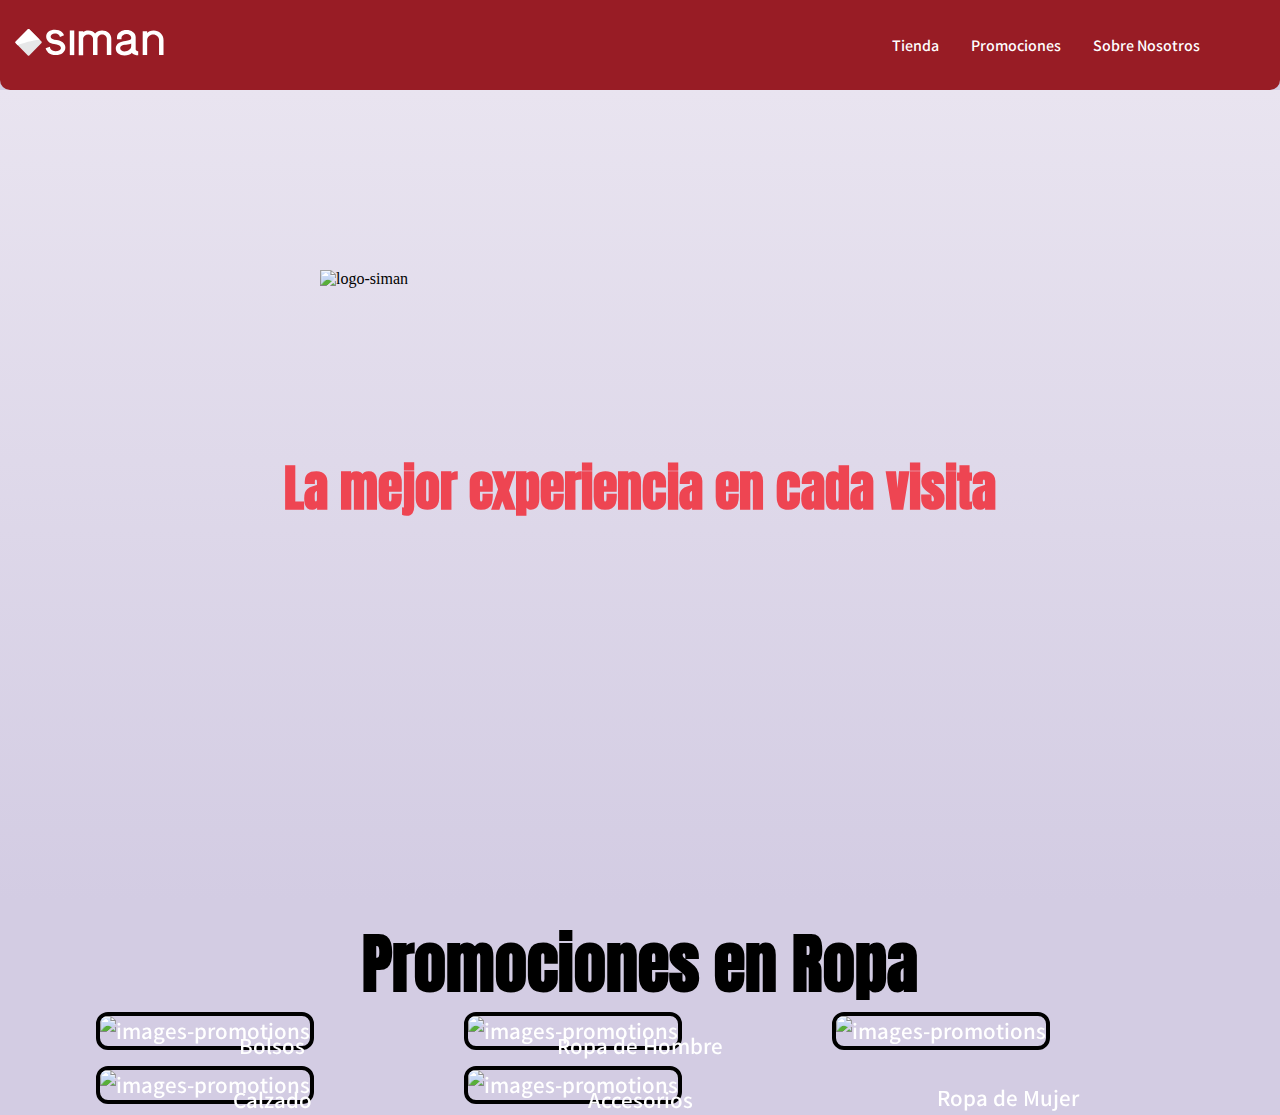
==== index.html @ 5e07548f "Add the Siman logo and the promotions content to index" ====
<!DOCTYPE html>
<html lang="es">

<head>
    <meta charset="UTF-8">
    <meta name="viewport" content="width=device-width, initial-scale=1.0">
    <link rel="stylesheet" href="./css/main.css">
    <title>Inicio</title>
</head>

<body>
    <nav class="navbar">
        <div class="logo">
            <img class="siman-image" src="./img/logo-siman.svg" alt="logo-siman">
        </div>
        <div class="options-navbar">
            <p class="text">Tienda</p>
            <p class="text">Promociones</p>
            <p class="text">Sobre Nosotros</p>
        </div>
    </nav>
    <section class="start">
        <div class="background">
            <img class="siman-background"
                src="https://res.cloudinary.com/drfyvt5er/image/upload/f_auto,q_auto/v1/Kodigo/mydie8pbvgfr1aualcbq"
                alt="logo-siman">
        </div>
        <h2 class="slogan">
            La mejor experiencia en cada visita
        </h2>
    </section>
    <section class="promotions">
        <div class="container-clothes">
            <h1 class="title-clothes">
                Promociones en Ropa
            </h1>
            <div class="images-clothes">
                <div class="image-c-1 image-c"><p class="text-1">Ropa de Mujer</p><img
                        src="https://siman.vtexassets.com/assets/vtex.file-manager-graphql/images/be763540-fad8-48d3-87ab-c1d115ea6b43___643e7c53764ab58acd617bb52eba3c8a.jpg"
                        alt="images-promotions"></div>
                <div class="image-c-2 image-c"><p class="text">Bolsos</p><img
                        src="https://siman.vtexassets.com/assets/vtex.file-manager-graphql/images/01b6d8ca-0443-44bf-89de-8e23a85a054b___9b82efca99c5e2f711ce6525e4e7547b.jpg"
                        alt="images-promotions"></div>
                <div class="image-c-3 image-c"><p class="text">Ropa de Hombre</p><img
                        src="https://siman.vtexassets.com/assets/vtex.file-manager-graphql/images/46e8a45e-02c9-43a1-aab6-3ad5ee0329e9___707a06eac084a3bacae2709f73da3c8a.jpg"
                        alt="images-promotions"></div>
                <div class="image-c-4 image-c"><p class="text">Calzado</p><img
                        src="https://siman.vtexassets.com/assets/vtex.file-manager-graphql/images/cc4a6d27-d5c2-45d6-9a66-ba7c4aa7b20a___a694f397eb4142b116bc8da4b2979dba.jpg"
                        alt="images-promotions">
                </div>
                <div class="image-c-5 image-c"><p class="text">Accesorios</p><img
                        src="https://siman.vtexassets.com/assets/vtex.file-manager-graphql/images/7b91cd35-b9e2-4f19-999f-257303c9adc2___fbf4ee445969e8b352ac47a2162e5c5c.jpg"
                        alt="images-promotions">
                </div>
            </div>
        </div>
    </section>
</body>
</html>
---- css/main.css ----
@import url('https://fonts.googleapis.com/css2?family=Anton&family=Assistant:wght@200..800&display=swap');

/* Reseteo del Navegador */
* {
    padding: 0;
    margin: 0;
    box-sizing: border-box;
}

body {
    background-color: var(--background-color);
}

:root {
    --primary-font: "Assistant", sans-serif;
    --secondary-font: "Anton", sans-serif;
    --primary-color: #981c25;
    --secondary-color: #ee4552;
    --third-color: #fecace;
    --background-color: #d3cce3;
    --black: black;
    --white: #ffff;
}

.navbar {
    display: grid;
    grid-template-columns: repeat(2, 1fr);
    grid-template-rows: 10vh;
    align-items: center;
    background-color: var(--primary-color);
    height: 10vh;
    font-family: var(--primary-font);
    border-radius: 0px 0px 10px 10px;
    position: sticky;
    top: 0;
}

.siman-image {
    width: 40%;
    height: 100%;
    object-fit: cover;
    padding-left: 12px;
}

.options-navbar {
    display: flex;
    padding-right: 5rem;
    justify-content: flex-end;
    gap: 2rem;
    font-weight: 600;
    color: var(--white);
}

.start {
    background: #D3CCE3;
    /* fallback for old browsers */
    background: -webkit-linear-gradient(to bottom, #E9E4F0, #D3CCE3);
    /* Chrome 10-25, Safari 5.1-6 */
    background: linear-gradient(to bottom, #E9E4F0, #D3CCE3);
    /* W3C, IE 10+/ Edge, Firefox 16+, Chrome 26+, Opera 12+, Safari 7+ */
}

.background {
    display: flex;
    align-items: flex-end;
    justify-content: center;
    width: 100%;
    height: 40vh;
}

.siman-background {
    width: 50%;
    height: 50%;
    object-fit: contain;
    opacity: 100%;
}

.slogan {
    text-align: center;
    font-family: var(--secondary-font);
    font-size: 50px;
    color: var(--secondary-color);
    height: 50vh;
}

.container-clothes {
    font-family: var(--secondary-font);
    padding: 1rem 6rem 0rem 6rem;
    background-color: var(--background-color);
}

.title-clothes {
    text-align: center;
    font-size: 4rem;
}

.images-clothes {
    display: grid;
    grid-template-areas:
        "image-2 image-3 image-1"
        "image-4 image-5 image-1"
    ;
    gap: 1rem;
}

.image-c{
    position: relative;
    font-family: var(--primary-font);
    font-size: 23px;
    font-weight: 600;
    color: var(--white);
}

.image-c img {
    width: 100%;
    height: 100%;
    object-fit: cover;
    border-radius: 12px;
    border: 4px solid var(--black);
}

.image-c .text-1{
    position: absolute;
    top: 94%;
    left: 50%;
    transform: translate(-50%,-50%);
}

.image-c .text{
    position: absolute;
    top: 90%;
    left: 50%;
    transform: translate(-50%,-50%);
}

.image-c-1 {
    grid-area: image-1;
}

.image-c-2 {
    grid-area: image-2;
}

.image-c-3 {
    grid-area: image-3;
}

.image-c-4 {
    grid-area: image-4;
}

.image-c-5 {
    grid-area: image-5;
}
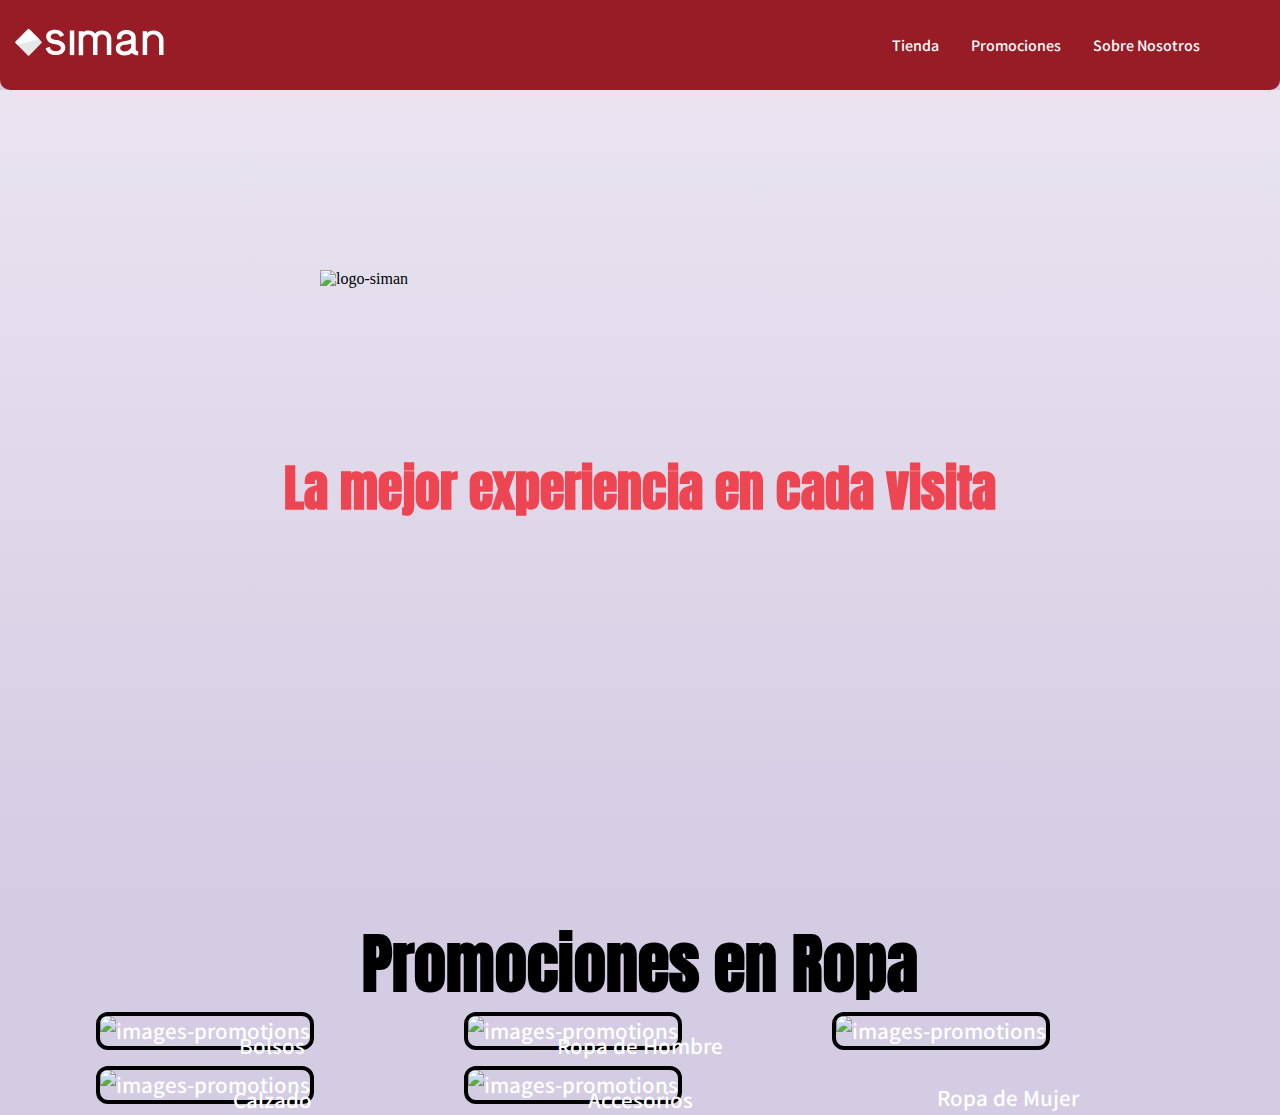
==== commit fbd6d4a1: "Fix bug of navbar" ====
--- a/index.html
+++ b/index.html
@@ -35,20 +35,20 @@
                 Promociones en Ropa
             </h1>
             <div class="images-clothes">
-                <div class="image-c-1 image-c"><p class="text-1">Ropa de Mujer</p><img
+                <div class="image-c"><p class="text-1">Ropa de Mujer</p><img
                         src="https://siman.vtexassets.com/assets/vtex.file-manager-graphql/images/be763540-fad8-48d3-87ab-c1d115ea6b43___643e7c53764ab58acd617bb52eba3c8a.jpg"
                         alt="images-promotions"></div>
-                <div class="image-c-2 image-c"><p class="text">Bolsos</p><img
+                <div class="image-c"><p class="text">Bolsos</p><img
                         src="https://siman.vtexassets.com/assets/vtex.file-manager-graphql/images/01b6d8ca-0443-44bf-89de-8e23a85a054b___9b82efca99c5e2f711ce6525e4e7547b.jpg"
                         alt="images-promotions"></div>
-                <div class="image-c-3 image-c"><p class="text">Ropa de Hombre</p><img
+                <div class="image-c"><p class="text">Ropa de Hombre</p><img
                         src="https://siman.vtexassets.com/assets/vtex.file-manager-graphql/images/46e8a45e-02c9-43a1-aab6-3ad5ee0329e9___707a06eac084a3bacae2709f73da3c8a.jpg"
                         alt="images-promotions"></div>
-                <div class="image-c-4 image-c"><p class="text">Calzado</p><img
+                <div class="image-c"><p class="text">Calzado</p><img
                         src="https://siman.vtexassets.com/assets/vtex.file-manager-graphql/images/cc4a6d27-d5c2-45d6-9a66-ba7c4aa7b20a___a694f397eb4142b116bc8da4b2979dba.jpg"
                         alt="images-promotions">
                 </div>
-                <div class="image-c-5 image-c"><p class="text">Accesorios</p><img
+                <div class="image-c"><p class="text">Accesorios</p><img
                         src="https://siman.vtexassets.com/assets/vtex.file-manager-graphql/images/7b91cd35-b9e2-4f19-999f-257303c9adc2___fbf4ee445969e8b352ac47a2162e5c5c.jpg"
                         alt="images-promotions">
                 </div>
--- a/css/main.css
+++ b/css/main.css
@@ -33,6 +33,7 @@
     border-radius: 0px 0px 10px 10px;
     position: sticky;
     top: 0;
+    z-index: 1;
 }
 
 .siman-image {
@@ -133,22 +134,22 @@
     transform: translate(-50%,-50%);
 }
 
-.image-c-1 {
+.image-c:nth-child(1) {
     grid-area: image-1;
 }
 
-.image-c-2 {
+.image-c:nth-child(2)  {
     grid-area: image-2;
 }
 
-.image-c-3 {
+.image-c:nth-child(3)  {
     grid-area: image-3;
 }
 
-.image-c-4 {
+.image-c:nth-child(4)  {
     grid-area: image-4;
 }
 
-.image-c-5 {
+.image-c:nth-child(5)  {
     grid-area: image-5;
 }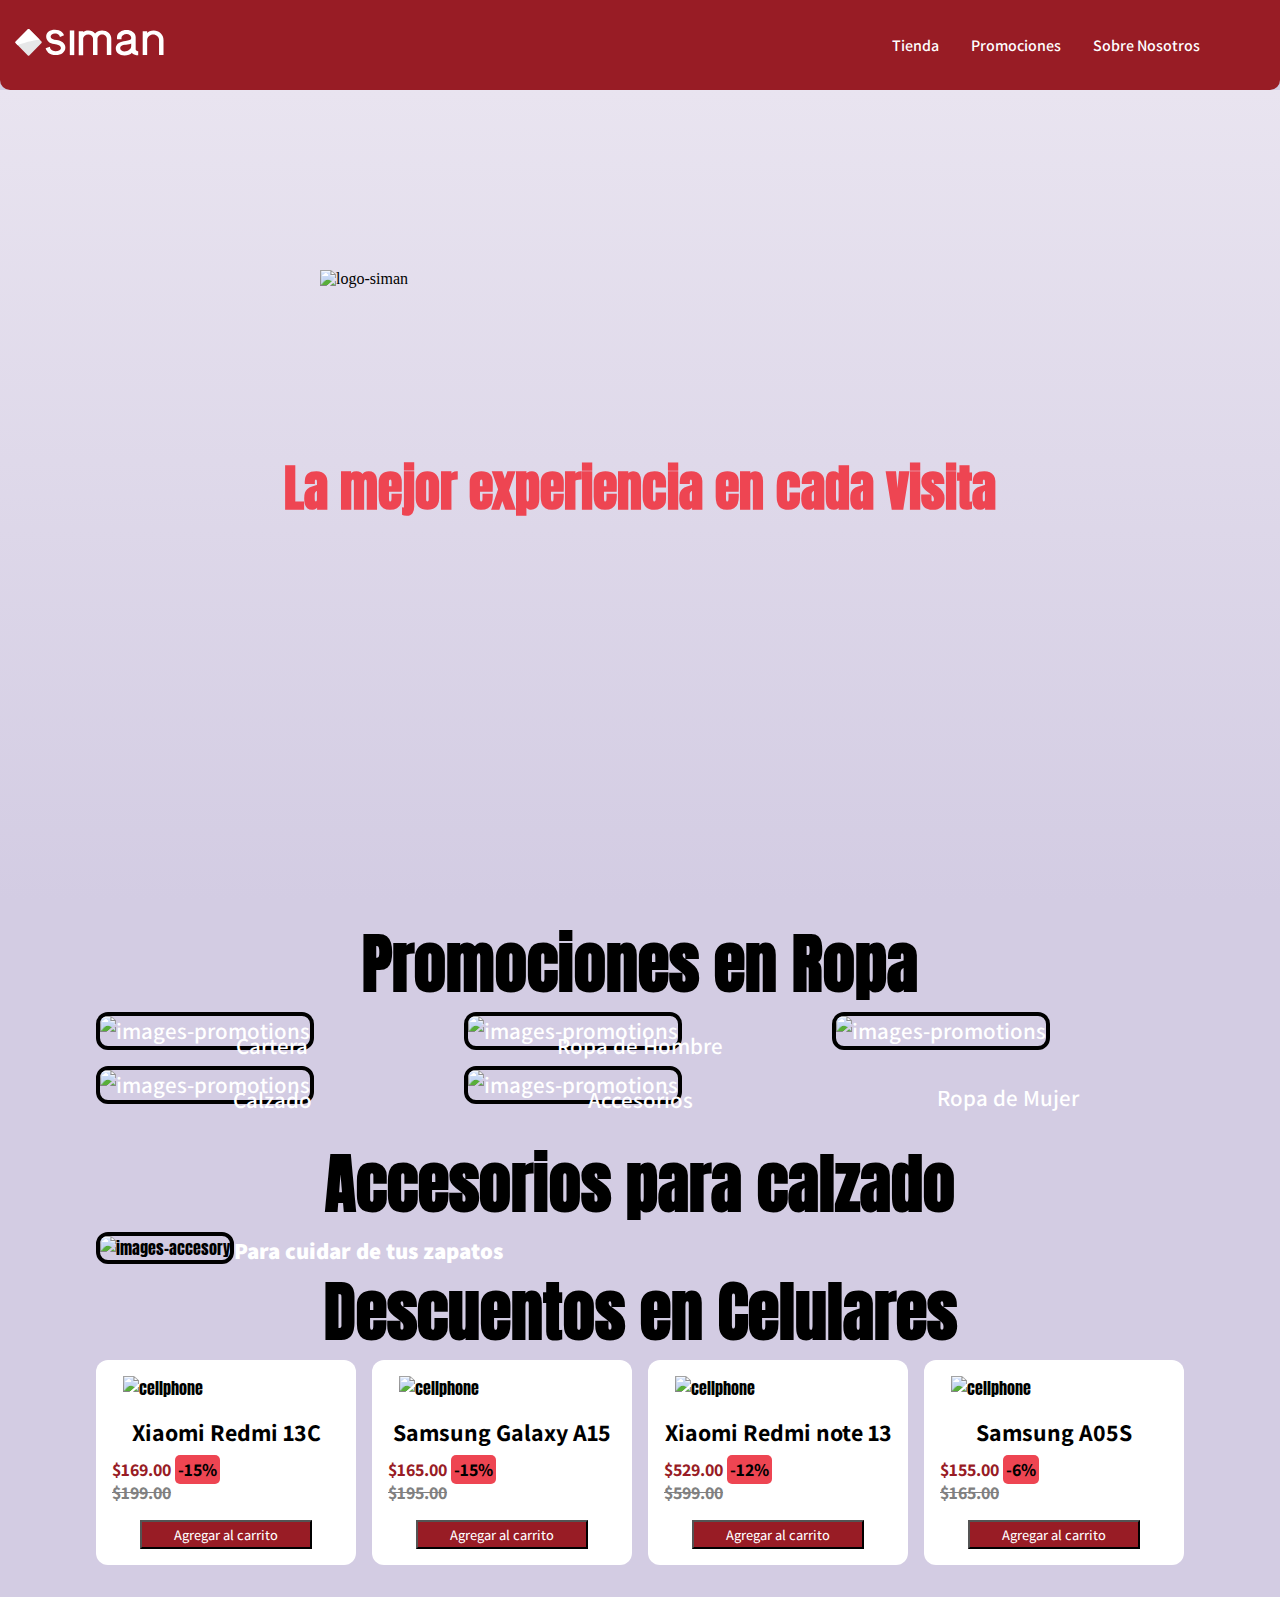
==== commit 9ae002b3: "Add promotions of shoes and cellphones in index" ====
--- a/index.html
+++ b/index.html
@@ -29,31 +29,141 @@
             La mejor experiencia en cada visita
         </h2>
     </section>
-    <section class="promotions">
-        <div class="container-clothes">
-            <h1 class="title-clothes">
+    <main class="promotions">
+        <div class="container">
+            <h1 class="title">
                 Promociones en Ropa
             </h1>
-            <div class="images-clothes">
-                <div class="image-c"><p class="text-1">Ropa de Mujer</p><img
+            <section class="container-clothes">
+                <div class="image-c">
+                    <p class="text-1">Ropa de Mujer</p><img
                         src="https://siman.vtexassets.com/assets/vtex.file-manager-graphql/images/be763540-fad8-48d3-87ab-c1d115ea6b43___643e7c53764ab58acd617bb52eba3c8a.jpg"
-                        alt="images-promotions"></div>
-                <div class="image-c"><p class="text">Bolsos</p><img
+                        alt="images-promotions">
+                </div>
+                <div class="image-c">
+                    <p class="text">Cartera</p><img
                         src="https://siman.vtexassets.com/assets/vtex.file-manager-graphql/images/01b6d8ca-0443-44bf-89de-8e23a85a054b___9b82efca99c5e2f711ce6525e4e7547b.jpg"
-                        alt="images-promotions"></div>
-                <div class="image-c"><p class="text">Ropa de Hombre</p><img
+                        alt="images-promotions">
+                </div>
+                <div class="image-c">
+                    <p class="text">Ropa de Hombre</p><img
                         src="https://siman.vtexassets.com/assets/vtex.file-manager-graphql/images/46e8a45e-02c9-43a1-aab6-3ad5ee0329e9___707a06eac084a3bacae2709f73da3c8a.jpg"
-                        alt="images-promotions"></div>
-                <div class="image-c"><p class="text">Calzado</p><img
+                        alt="images-promotions">
+                </div>
+                <div class="image-c">
+                    <p class="text">Calzado</p><img
                         src="https://siman.vtexassets.com/assets/vtex.file-manager-graphql/images/cc4a6d27-d5c2-45d6-9a66-ba7c4aa7b20a___a694f397eb4142b116bc8da4b2979dba.jpg"
                         alt="images-promotions">
                 </div>
-                <div class="image-c"><p class="text">Accesorios</p><img
+                <div class="image-c">
+                    <p class="text">Accesorios</p><img
                         src="https://siman.vtexassets.com/assets/vtex.file-manager-graphql/images/7b91cd35-b9e2-4f19-999f-257303c9adc2___fbf4ee445969e8b352ac47a2162e5c5c.jpg"
                         alt="images-promotions">
                 </div>
-            </div>
+            </section>
+            <section class="container-accesory">
+                <h1 class="title">Accesorios para calzado</h1>
+                <p class="text-accesory">Para cuidar de tus zapatos</p><img
+                    src="https://siman.vtexassets.com/assets/vtex.file-manager-graphql/images/878c6520-ab40-4e54-b8a2-199fa96789e3___ecd7a55b45cbab912007d5adf73daf69.jpg"
+                    alt="images-accesory">
+            </section>
+            <h1 class="title">Descuentos en Celulares</h1>
+            <section class="container-cellphones">
+                <div class="card-cellphone">
+                    <div class="images-cellphone"><img
+                            src="https://siman.vtexassets.com/arquivos/ids/5234597-500-auto?v=638448386782330000&width=500&height=auto&aspect=true"
+                            alt="cellphone"></div>
+                    <div class="body-card-phone">
+                        <h2 class="name-cellphone">
+                            Xiaomi Redmi 13C
+                        </h2>
+                        <section class="text-price">
+                            <p class="price">
+                                $169.00 <span class="desc-cellphone">-15%</span>
+                            </p>
+                            <p class="price-after">
+                                $199.00
+                            </p>
+                        </section>
+                        <div class="buttons">
+                            <button>
+                                Agregar al carrito
+                            </button>
+                        </div>
+                    </div>
+                </div>
+                <div class="card-cellphone">
+                    <div class="images-cellphone"><img
+                            src="https://siman.vtexassets.com/arquivos/ids/5113002-500-auto?v=638417246230430000&width=500&height=auto&aspect=true"
+                            alt="cellphone"></div>
+                    <div class="body-card-phone">
+                        <h2 class="name-cellphone">
+                            Samsung Galaxy A15
+                        </h2>
+                        <section class="text-price">
+                            <p class="price">
+                                $165.00 <span class="desc-cellphone">-15%</span>
+                            </p>
+                            <p class="price-after">
+                                $195.00
+                            </p>
+                        </section>
+                        <div class="buttons">
+                            <button>
+                                Agregar al carrito
+                            </button>
+                        </div>
+                    </div>
+                </div>
+                <div class="card-cellphone">
+                    <div class="images-cellphone"><img
+                            src="https://siman.vtexassets.com/arquivos/ids/5182491-500-auto?v=638435227120800000&width=500&height=auto&aspect=true"
+                            alt="cellphone"></div>
+                    <div class="body-card-phone">
+                        <h2 class="name-cellphone">
+                            Xiaomi Redmi note 13
+                        </h2>
+                        <section class="text-price">
+                            <p class="price">
+                                $529.00 <span class="desc-cellphone">-12%</span>
+                            </p>
+                            <p class="price-after">
+                                $599.00
+                            </p>
+                        </section>
+                        <div class="buttons">
+                            <button>
+                                Agregar al carrito
+                            </button>
+                        </div>
+                    </div>
+                </div>
+                <div class="card-cellphone">
+                    <div class="images-cellphone"><img
+                            src="https://siman.vtexassets.com/arquivos/ids/5113036-500-auto?v=638417246349770000&width=500&height=auto&aspect=true"
+                            alt="cellphone"></div>
+                    <div class="body-card-phone">
+                        <h2 class="name-cellphone">
+                            Samsung A05S
+                        </h2>
+                        <section class="text-price">
+                            <p class="price">
+                                $155.00 <span class="desc-cellphone">-6%</span>
+                            </p>
+                            <p class="price-after">
+                                $165.00
+                            </p>                      
+                        </section>
+                        <div class="buttons">
+                            <button>
+                                Agregar al carrito
+                            </button>
+                        </div>                       
+                    </div>
+                </div>
+            </section>
         </div>
-    </section>
+    </main>
 </body>
+
 </html>--- a/css/main.css
+++ b/css/main.css
@@ -9,6 +9,8 @@
 
 body {
     background-color: var(--background-color);
+    padding-bottom: 2rem;
+    scroll-behavior: smooth;
 }
 
 :root {
@@ -84,18 +86,18 @@
     height: 50vh;
 }
 
-.container-clothes {
+.container {
     font-family: var(--secondary-font);
     padding: 1rem 6rem 0rem 6rem;
     background-color: var(--background-color);
 }
 
-.title-clothes {
+.title {
     text-align: center;
     font-size: 4rem;
 }
 
-.images-clothes {
+.container-clothes {
     display: grid;
     grid-template-areas:
         "image-2 image-3 image-1"
@@ -152,4 +154,102 @@
 
 .image-c:nth-child(5)  {
     grid-area: image-5;
+}
+
+.container-accesory img{
+    height: 100%;
+    width: 100%;
+    object-fit: cover;
+    border-radius: 12px;
+    border: 4px solid var(--black);
+}
+
+.text-accesory {
+    position: absolute;
+    top: 90%;
+    left: 25%;
+    transform: translate(-50%,-50%);
+    font-family: var(--primary-font);
+    font-size: 23px;
+    font-weight: 800;
+    color: var(--white);
+}
+
+.container-accesory{
+    margin-top: 2rem;
+    position: relative;
+} 
+
+.container-cellphones{
+    display: grid;
+    grid-template-columns: repeat(4, 1fr);
+    gap: 1rem;
+}
+
+.images-cellphone{
+    display: flex;
+    justify-content: center;
+    padding: 1rem;
+}
+
+.images-cellphone img{
+    width: 90%;
+    height: 90%;
+    object-fit: cover;
+}
+
+.card-cellphone{
+    background-color: var(--white);
+    border-radius: 12px;
+    padding-bottom: 1rem;
+}
+
+.body-card-phone{
+    font-family: var(--primary-font);
+}
+
+.body-card-phone h2{
+    text-align: center;
+    margin-bottom: 10px;
+}
+
+.text-price{
+    padding-left: 1rem;
+    font-size: large;
+    font-weight: bold;
+}
+
+.text-price .price{
+    color: #981c25;
+}
+
+.text-price .desc-cellphone{
+    color: var(--black);
+    background-color: var(--secondary-color);
+    padding: 3px;
+    border-radius: 5px;
+    text-align: center;
+    font-weight: bold;
+}
+
+.text-price .price-after{
+    font-style:initial;
+    text-decoration: line-through;
+    color: rgb(128, 128, 128);
+}
+
+.buttons{
+    display: flex;
+    justify-content: center;
+    align-items: flex-end;
+    height: 5vh;
+}
+
+.buttons button{
+    font-family: var(--primary-font);
+    font-weight: 500;
+    font-size: 90%;
+    padding: 3px 2rem 3px 2rem;
+    background-color: var(--primary-color);
+    color:var(--white)
 }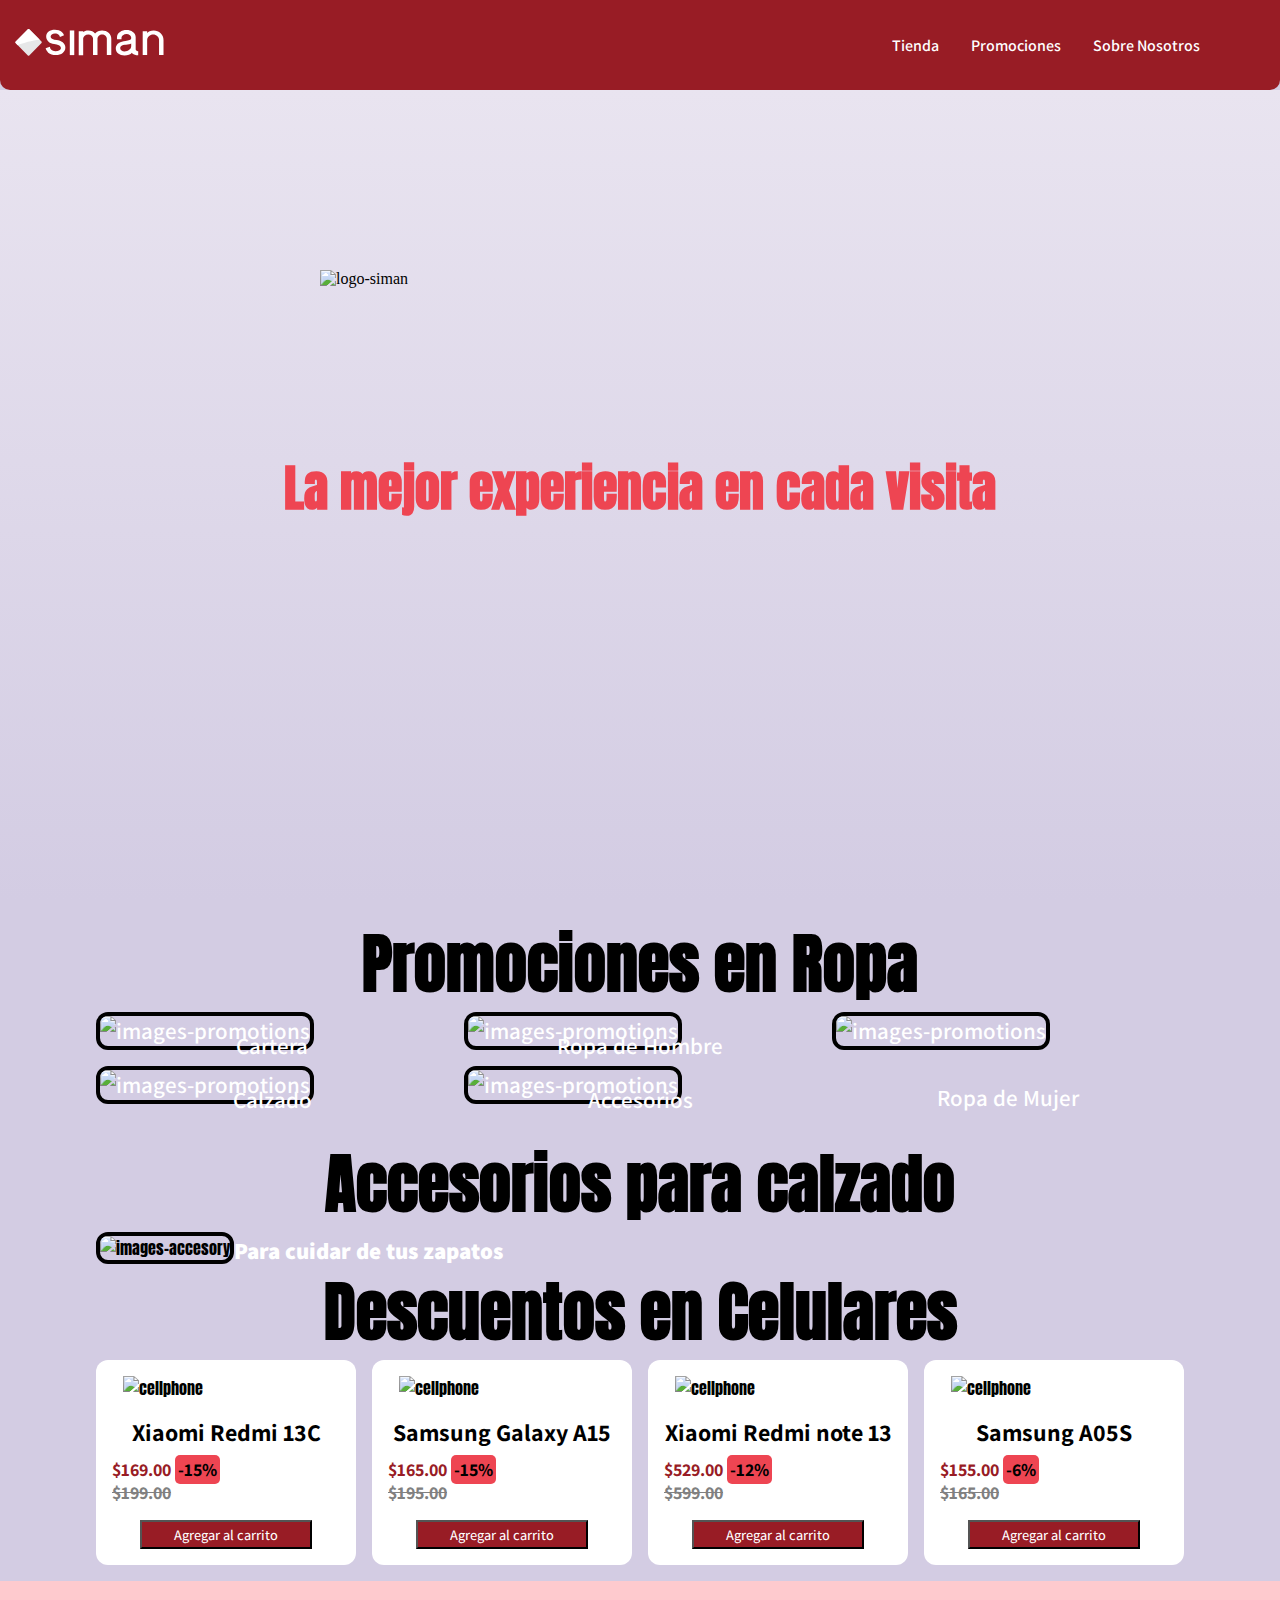
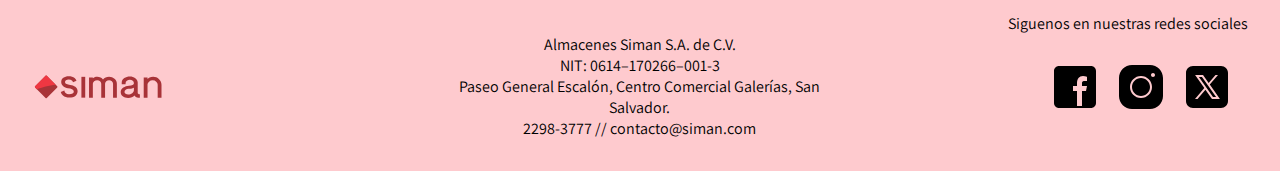
==== commit 5840d80e: "Add struct for footer and add icons for social media in img" ====
--- a/index.html
+++ b/index.html
@@ -152,18 +152,38 @@
                             </p>
                             <p class="price-after">
                                 $165.00
-                            </p>                      
+                            </p>
                         </section>
                         <div class="buttons">
                             <button>
                                 Agregar al carrito
                             </button>
-                        </div>                       
+                        </div>
                     </div>
                 </div>
             </section>
         </div>
     </main>
+    <footer class="footer">
+        <div class="container-footer">
+            <p class="text-social-media">Siguenos en nuestras redes sociales</p>
+            <section class="social-media">
+                <div class="footer-section">
+                    <img src="./img/logo-siman-red.svg" alt="siman-logo">
+                </div>
+                <div class="footer-section">                   
+                    <p class="text-footer">Almacenes Siman S.A. de C.V. <br>
+                        NIT: 0614–170266–001-3 <br> Paseo General Escalón, Centro Comercial Galerías,
+                        San Salvador. <br> 2298-3777 // contacto@siman.com</p>
+                </div>
+                <div class="footer-section">                   
+                    <img src="./img/facebook-logo.svg" alt="facebook-logo">
+                    <img src="./img/instagram-logo.svg" alt="instagram-logo">
+                    <img src="./img/twitter-logo.svg" alt="twitter-logo">
+                </div>
+            </section>
+        </div>
+    </footer>
 </body>
 
 </html>--- a/css/main.css
+++ b/css/main.css
@@ -9,7 +9,6 @@
 
 body {
     background-color: var(--background-color);
-    padding-bottom: 2rem;
     scroll-behavior: smooth;
 }
 
@@ -122,6 +121,11 @@
     border: 4px solid var(--black);
 }
 
+.image-c img:hover{
+    opacity: 50%;
+    transition: opacity 0.3s ease;
+}
+
 .image-c .text-1{
     position: absolute;
     top: 94%;
@@ -164,6 +168,11 @@
     border: 4px solid var(--black);
 }
 
+.container-accesory img:hover{
+    opacity: 50%;
+    transition: opacity 0.3s ease;
+}
+
 .text-accesory {
     position: absolute;
     top: 90%;
@@ -252,4 +261,42 @@
     padding: 3px 2rem 3px 2rem;
     background-color: var(--primary-color);
     color:var(--white)
+}
+
+.buttons button:hover{
+    background-color: var(--secondary-color);
+    transition: background-color 0.5s ease;
+}
+
+.container-footer{
+    background-color: var(--third-color);
+    margin-top: 1rem;
+    padding: 2rem;
+    text-align: center;
+    font-family: var(--primary-font);
+}
+
+.social-media{
+    display: grid;
+    grid-template-columns: repeat(3, 1fr);
+}
+
+.footer-section:nth-child(1){
+    display: flex;
+    justify-content: flex-start;
+    align-items: center;
+}
+
+.footer-section:nth-child(3){
+    display: flex;
+    justify-content: flex-end;
+    align-items: center;
+    padding-right: 1rem;
+    gap: 1rem;
+}
+
+.text-social-media{
+    display: flex;
+    justify-content: flex-end;
+    align-items: flex-start;
 }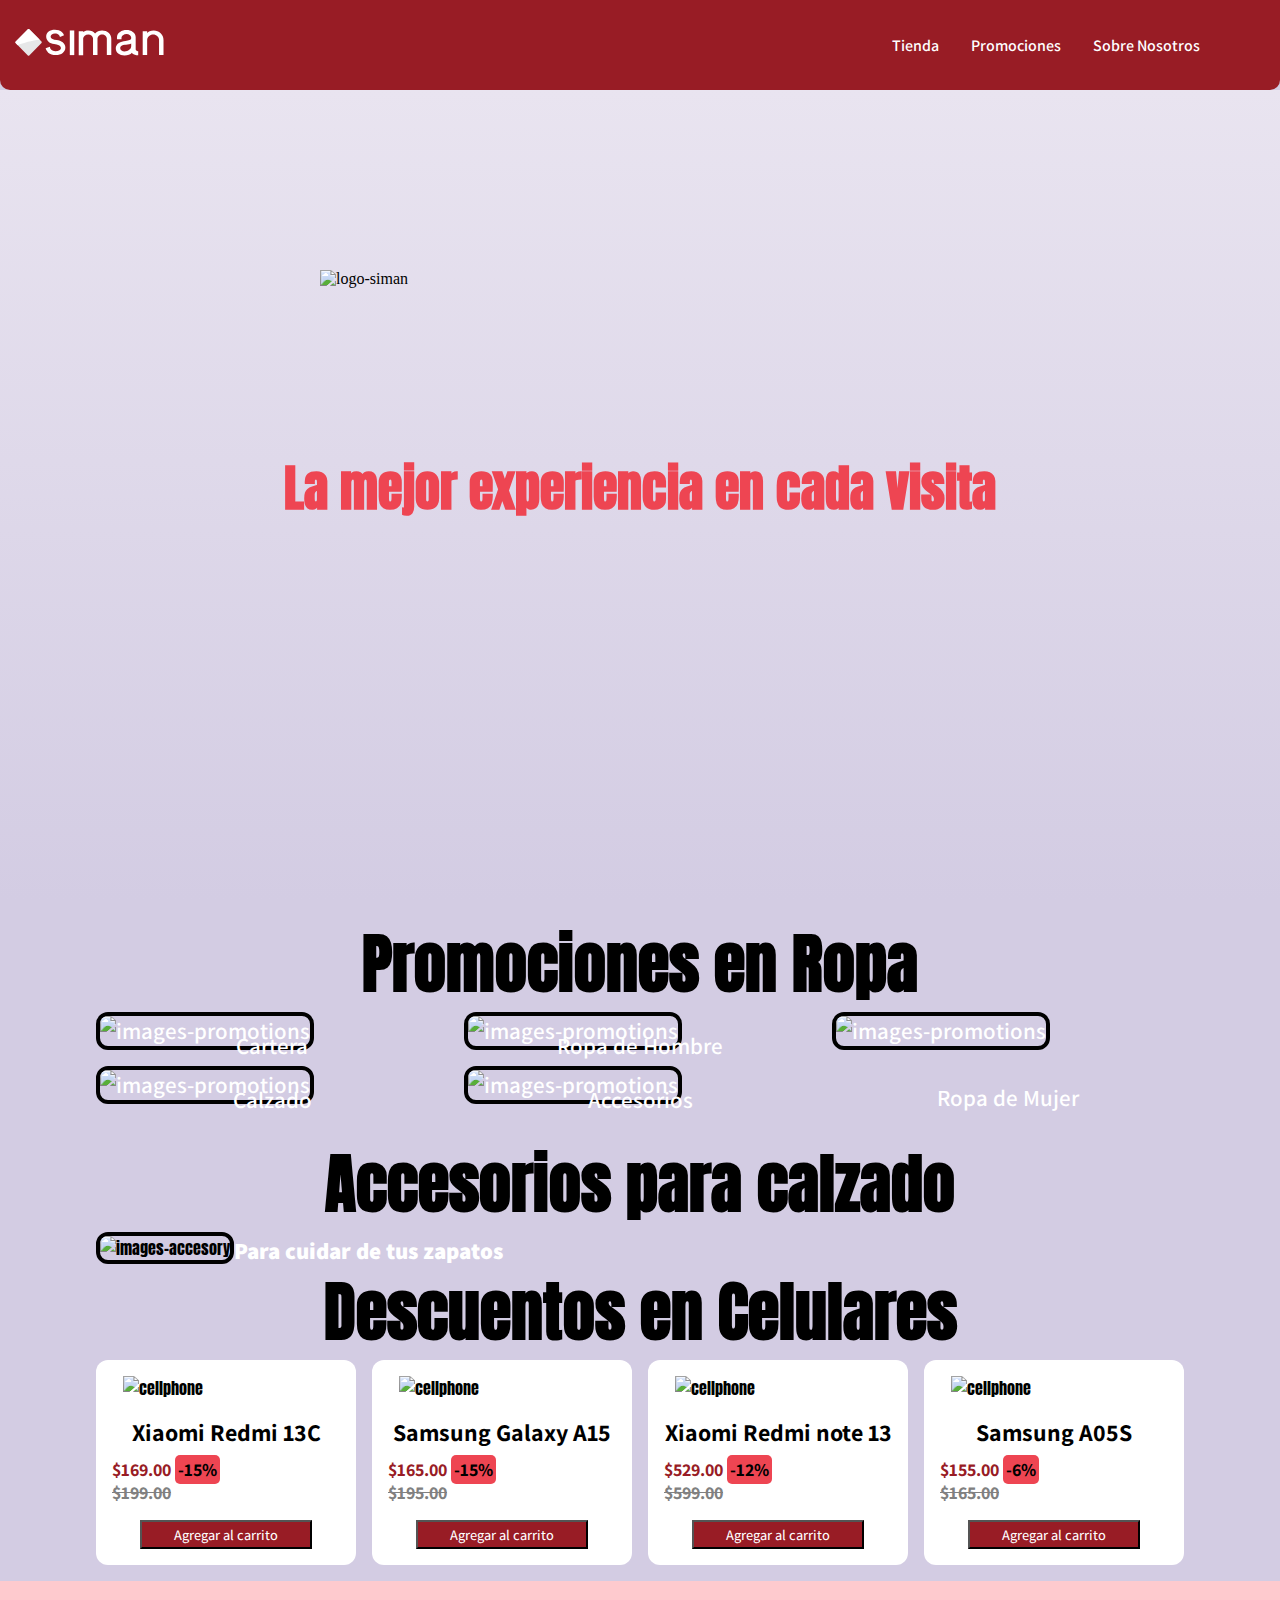
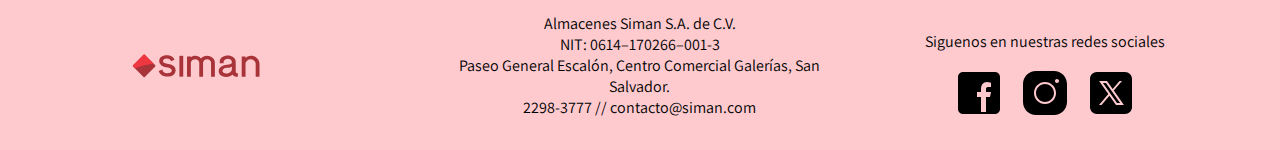
==== commit a83c29fa: "Changes in footer" ====
--- a/index.html
+++ b/index.html
@@ -166,8 +166,6 @@
     </main>
     <footer class="footer">
         <div class="container-footer">
-            <p class="text-social-media">Siguenos en nuestras redes sociales</p>
-            <section class="social-media">
                 <div class="footer-section">
                     <img src="./img/logo-siman-red.svg" alt="siman-logo">
                 </div>
@@ -176,12 +174,15 @@
                         NIT: 0614–170266–001-3 <br> Paseo General Escalón, Centro Comercial Galerías,
                         San Salvador. <br> 2298-3777 // contacto@siman.com</p>
                 </div>
-                <div class="footer-section">                   
-                    <img src="./img/facebook-logo.svg" alt="facebook-logo">
-                    <img src="./img/instagram-logo.svg" alt="instagram-logo">
-                    <img src="./img/twitter-logo.svg" alt="twitter-logo">
+                <div class="footer-section">  
+                    <p class="text-social-media">Siguenos en nuestras redes sociales</p>                 
+                    <section class="img-social-media">
+                        <img src="./img/facebook-logo.svg" alt="facebook-logo" >
+                        <img src="./img/instagram-logo.svg" alt="instagram-logo">
+                        <img src="./img/twitter-logo.svg" alt="twitter-logo">
+                    </section>
                 </div>
-            </section>
+            
         </div>
     </footer>
 </body>
--- a/css/main.css
+++ b/css/main.css
@@ -274,16 +274,13 @@
     padding: 2rem;
     text-align: center;
     font-family: var(--primary-font);
-}
-
-.social-media{
     display: grid;
     grid-template-columns: repeat(3, 1fr);
 }
 
 .footer-section:nth-child(1){
     display: flex;
-    justify-content: flex-start;
+    justify-content: center;
     align-items: center;
 }
 
@@ -291,12 +288,11 @@
     display: flex;
     justify-content: flex-end;
     align-items: center;
-    padding-right: 1rem;
-    gap: 1rem;
-}
-
-.text-social-media{
-    display: flex;
-    justify-content: flex-end;
-    align-items: flex-start;
+    flex-direction: column;
+    gap: 1rem;
+}
+
+.img-social-media{
+    display: flex;
+    gap: 1rem;
 }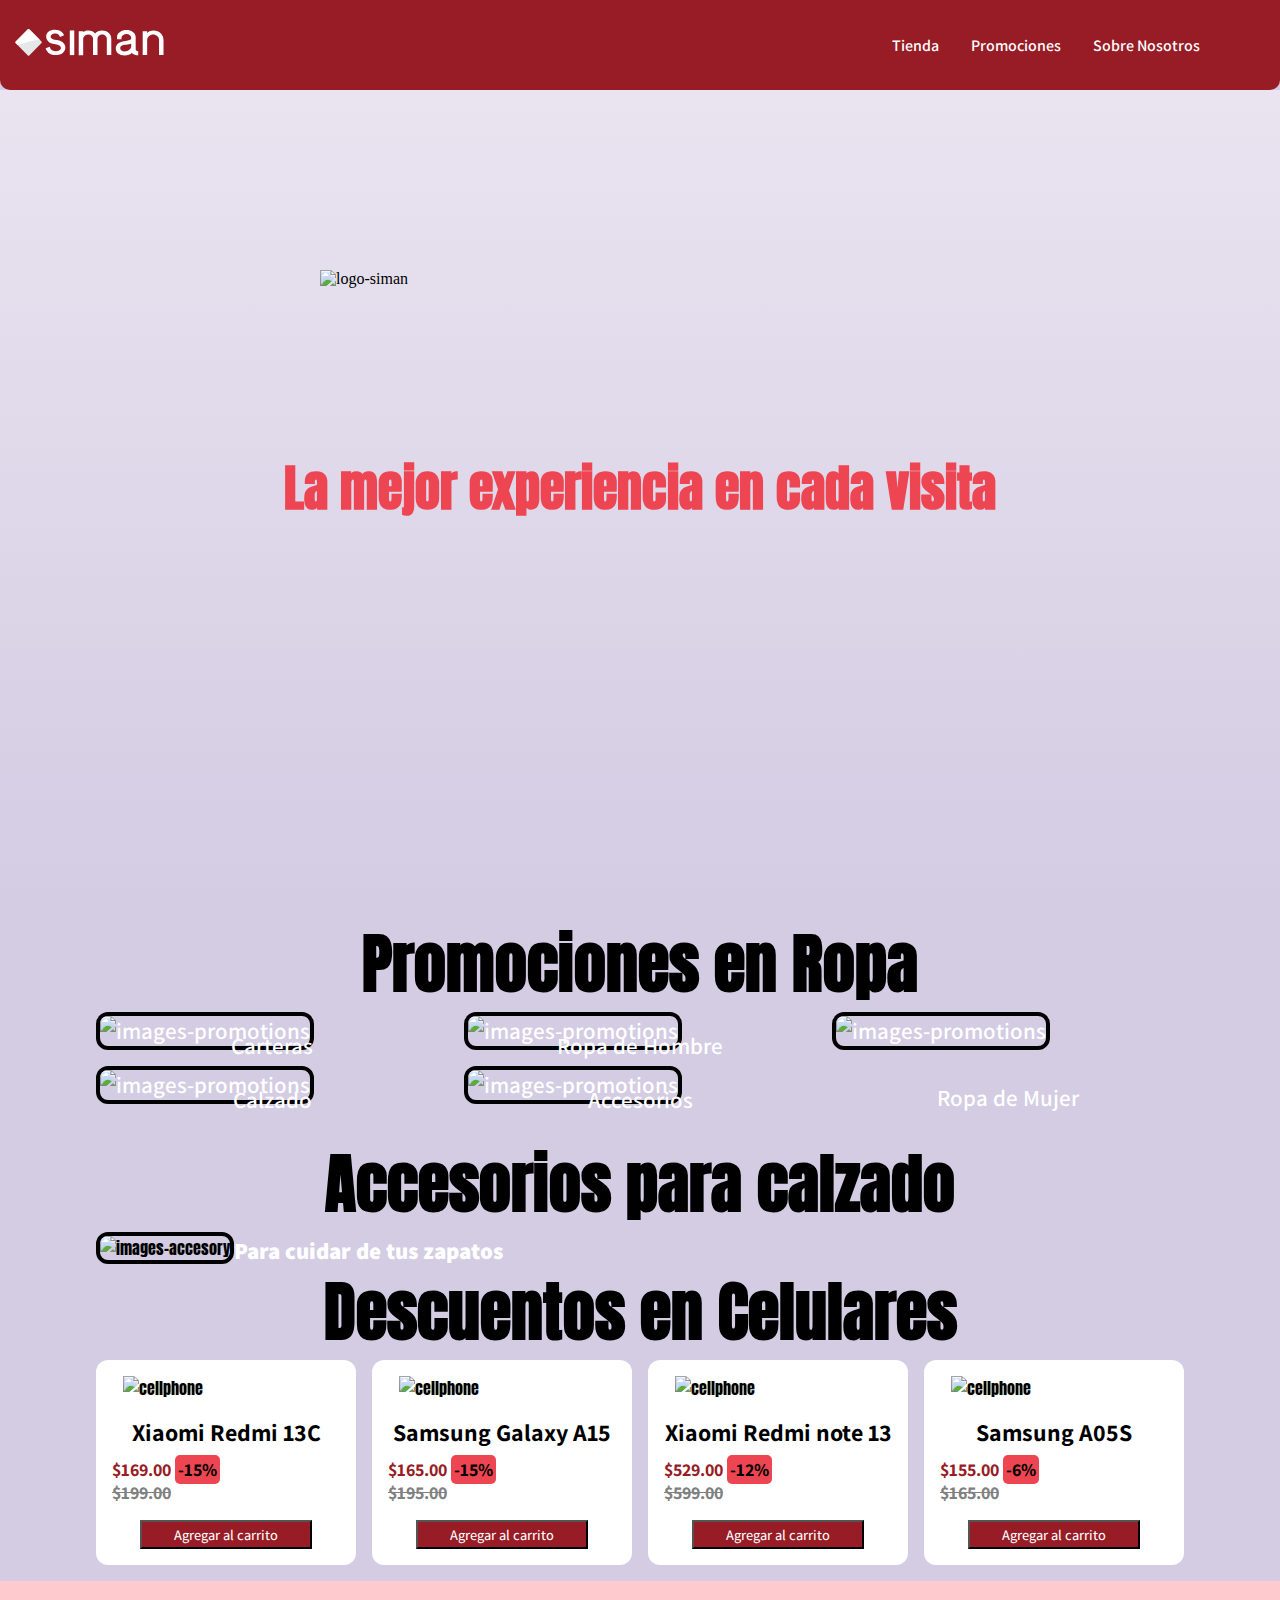
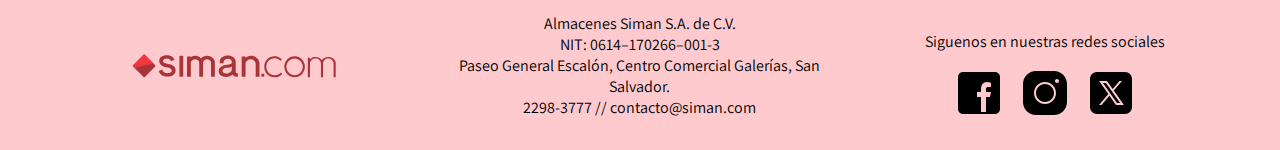
==== commit 64bf6ba8: "make small modifications to the images on the index" ====
--- a/index.html
+++ b/index.html
@@ -37,41 +37,41 @@
             <section class="container-clothes">
                 <div class="image-c">
                     <p class="text-1">Ropa de Mujer</p><img
-                        src="https://siman.vtexassets.com/assets/vtex.file-manager-graphql/images/be763540-fad8-48d3-87ab-c1d115ea6b43___643e7c53764ab58acd617bb52eba3c8a.jpg"
+                        src="https://res.cloudinary.com/drfyvt5er/image/upload/f_auto,q_auto/v1/Kodigo/ayciqx3nhf1fkwoge7pe"
                         alt="images-promotions">
                 </div>
                 <div class="image-c">
-                    <p class="text">Cartera</p><img
-                        src="https://siman.vtexassets.com/assets/vtex.file-manager-graphql/images/01b6d8ca-0443-44bf-89de-8e23a85a054b___9b82efca99c5e2f711ce6525e4e7547b.jpg"
+                    <p class="text">Carteras</p><img
+                        src="https://res.cloudinary.com/drfyvt5er/image/upload/f_auto,q_auto/v1/Kodigo/pkhcolzol1eoybwnrxnc"
                         alt="images-promotions">
                 </div>
                 <div class="image-c">
                     <p class="text">Ropa de Hombre</p><img
-                        src="https://siman.vtexassets.com/assets/vtex.file-manager-graphql/images/46e8a45e-02c9-43a1-aab6-3ad5ee0329e9___707a06eac084a3bacae2709f73da3c8a.jpg"
+                        src="https://res.cloudinary.com/drfyvt5er/image/upload/f_auto,q_auto/v1/Kodigo/ugvogayoi4hbym4nndm7"
                         alt="images-promotions">
                 </div>
                 <div class="image-c">
                     <p class="text">Calzado</p><img
-                        src="https://siman.vtexassets.com/assets/vtex.file-manager-graphql/images/cc4a6d27-d5c2-45d6-9a66-ba7c4aa7b20a___a694f397eb4142b116bc8da4b2979dba.jpg"
+                        src="https://res.cloudinary.com/drfyvt5er/image/upload/f_auto,q_auto/v1/Kodigo/wecojqcr0qyth47sfgou"
                         alt="images-promotions">
                 </div>
                 <div class="image-c">
                     <p class="text">Accesorios</p><img
-                        src="https://siman.vtexassets.com/assets/vtex.file-manager-graphql/images/7b91cd35-b9e2-4f19-999f-257303c9adc2___fbf4ee445969e8b352ac47a2162e5c5c.jpg"
+                        src="https://res.cloudinary.com/drfyvt5er/image/upload/f_auto,q_auto/v1/Kodigo/wecojqcr0qyth47sfgou"
                         alt="images-promotions">
                 </div>
             </section>
             <section class="container-accesory">
                 <h1 class="title">Accesorios para calzado</h1>
                 <p class="text-accesory">Para cuidar de tus zapatos</p><img
-                    src="https://siman.vtexassets.com/assets/vtex.file-manager-graphql/images/878c6520-ab40-4e54-b8a2-199fa96789e3___ecd7a55b45cbab912007d5adf73daf69.jpg"
+                    src="https://res.cloudinary.com/drfyvt5er/image/upload/f_auto,q_auto/v1/Kodigo/cugpvc5nl5ctgpizdqpg"
                     alt="images-accesory">
             </section>
             <h1 class="title">Descuentos en Celulares</h1>
             <section class="container-cellphones">
                 <div class="card-cellphone">
                     <div class="images-cellphone"><img
-                            src="https://siman.vtexassets.com/arquivos/ids/5234597-500-auto?v=638448386782330000&width=500&height=auto&aspect=true"
+                            src="https://res.cloudinary.com/drfyvt5er/image/upload/f_auto,q_auto/v1/Kodigo/kffzmqofltekl08po9zh"
                             alt="cellphone"></div>
                     <div class="body-card-phone">
                         <h2 class="name-cellphone">
@@ -94,7 +94,7 @@
                 </div>
                 <div class="card-cellphone">
                     <div class="images-cellphone"><img
-                            src="https://siman.vtexassets.com/arquivos/ids/5113002-500-auto?v=638417246230430000&width=500&height=auto&aspect=true"
+                            src="https://res.cloudinary.com/drfyvt5er/image/upload/f_auto,q_auto/v1/Kodigo/hqrjd975bzfxsacxaljz"
                             alt="cellphone"></div>
                     <div class="body-card-phone">
                         <h2 class="name-cellphone">
@@ -117,7 +117,7 @@
                 </div>
                 <div class="card-cellphone">
                     <div class="images-cellphone"><img
-                            src="https://siman.vtexassets.com/arquivos/ids/5182491-500-auto?v=638435227120800000&width=500&height=auto&aspect=true"
+                            src="https://res.cloudinary.com/drfyvt5er/image/upload/f_auto,q_auto/v1/Kodigo/wlrlnc222befmyp14dgd"
                             alt="cellphone"></div>
                     <div class="body-card-phone">
                         <h2 class="name-cellphone">
@@ -140,7 +140,7 @@
                 </div>
                 <div class="card-cellphone">
                     <div class="images-cellphone"><img
-                            src="https://siman.vtexassets.com/arquivos/ids/5113036-500-auto?v=638417246349770000&width=500&height=auto&aspect=true"
+                            src="https://res.cloudinary.com/drfyvt5er/image/upload/f_auto,q_auto/v1/Kodigo/hqrjd975bzfxsacxaljz"
                             alt="cellphone"></div>
                     <div class="body-card-phone">
                         <h2 class="name-cellphone">
--- a/css/main.css
+++ b/css/main.css
@@ -74,7 +74,6 @@
     width: 50%;
     height: 50%;
     object-fit: contain;
-    opacity: 100%;
 }
 
 .slogan {
@@ -295,4 +294,219 @@
 .img-social-media{
     display: flex;
     gap: 1rem;
+}
+
+/* Mediaquery for smartphone */
+@media (min-width: 320px) and (max-width: 480px){
+    
+    .navbar {
+        display: grid;
+        grid-template-columns: repeat(2, 1fr);
+        align-items: center;
+        height: 10vh;
+        border-radius: 0px 0px 5px 5px;
+        z-index: 1;
+    }
+    
+    .siman-image {
+        width: 90%;
+        height: 100%;
+    }
+    
+    .options-navbar {
+        display: flex;
+        padding-right: 20px;
+        align-items: center;
+        gap: 20px;
+        font-size: 12px;
+        text-align: center;
+    }
+
+    .container {
+        font-family: var(--secondary-font);
+        padding: 2px 10px 0px 10px;
+        background-color: var(--background-color);
+    }
+
+    .slogan {
+        font-size: 20px;
+        height: 50vh;
+    }
+
+    .siman-background {
+        width: 70%;
+        height: 60%;
+        object-fit: contain;
+    }
+
+    .title {
+        text-align: center;
+        font-size: 25px;
+        font-weight: 100;
+    }
+
+    .container-clothes {
+        display: grid;
+        grid-template-areas:
+            "image-2 image-1"
+            "image-3 image-1"
+            "image-4 image-5"
+        ;
+        gap: 1rem;
+    }
+
+    .image-c img {
+        border: 2px solid var(--black);
+    }
+    
+    .image-c{
+        position: relative;
+        font-family: var(--primary-font);
+        font-size: 11px;
+        font-weight: 700;
+        color: var(--white);
+    }
+
+    .container-accesory img{
+        height: 100%;
+        width: 100%;
+        object-fit:cover;
+        border-radius: 12px;
+        border: 2px solid var(--black);
+    }
+    
+    .text-accesory {
+        position: absolute;
+        top: 85%;
+        left: 25%;
+        transform: translate(-50%,-50%);
+        font-family: var(--primary-font);
+        font-size: 10px;
+        font-weight: 500;
+        color: var(--white);
+    }
+    
+    .container-accesory{
+        margin-top: 2rem;
+        position: relative;
+        margin-bottom: 2rem;
+    } 
+    
+
+    .container-cellphones{
+        display: grid;
+        grid-template-columns: repeat(2, 1fr);
+        gap: 1rem;
+    }
+    
+    .images-cellphone{
+        display: flex;
+        justify-content: center;
+        align-items: center;
+        padding: 1px;
+    }
+    
+    .images-cellphone img{
+        width: 75%;
+        height: 75%;
+        object-fit: cover;
+    }
+    
+    .card-cellphone{
+        background-color: var(--white);
+        border-radius: 12px;
+        padding-bottom: 1rem;
+        display: flex;
+        align-items: center;
+        justify-content: center;
+        flex-direction: column;
+    }
+    
+    .body-card-phone{
+        font-family: var(--primary-font);
+        font-size: 12px;
+    }
+    
+    .body-card-phone h2{
+        text-align: center;
+        margin-bottom: 10px;
+        font-size: 20px;
+    }
+
+    .text-price{
+        padding-left: 1rem;
+        font-size: 1rem;
+        font-weight: bold;
+    }
+    
+    .text-price .price{
+        color: #981c25;
+    }
+    
+    .text-price .desc-cellphone{
+        color: var(--black);
+        background-color: var(--secondary-color);
+        padding: 3px;
+        border-radius: 5px;
+        text-align: center;
+        font-weight: bold;
+    }
+    
+    .text-price .price-after{
+        font-style:initial;
+        text-decoration: line-through;
+        color: rgb(128, 128, 128);
+    }
+    
+    .buttons{
+        display: flex;
+        justify-content: center;
+        align-items: flex-end;
+        height: 5vh;
+    }
+    
+    .buttons button{
+        font-family: var(--primary-font);
+        font-weight: 500;
+        font-size: 90%;
+        padding: 3px 2rem 3px 2rem;
+        background-color: var(--primary-color);
+        color:var(--white)
+    }
+
+    .container-footer{
+        display: flex;
+        justify-content: center;
+        align-items: center;
+        flex-direction: column;
+        gap: 10px;
+        font-size: 13px;
+        padding: 1rem;
+    }
+
+    .footer-section:nth-child(1) img{
+        height: 50%;
+        width: 60%;
+        object-fit: cover;
+    }
+    .footer-section:nth-child(3){
+        display: flex;
+        justify-content: center;
+        align-items: center;
+        flex-direction: column;
+        font-weight: bold;
+        gap: 5px;
+    }
+
+    .img-social-media{
+        display: flex;
+        justify-content: center;
+        gap: 2rem;
+    }
+
+    .img-social-media img{
+        width: 20%;
+        height: 50%;
+        object-fit: cover;
+    }
 }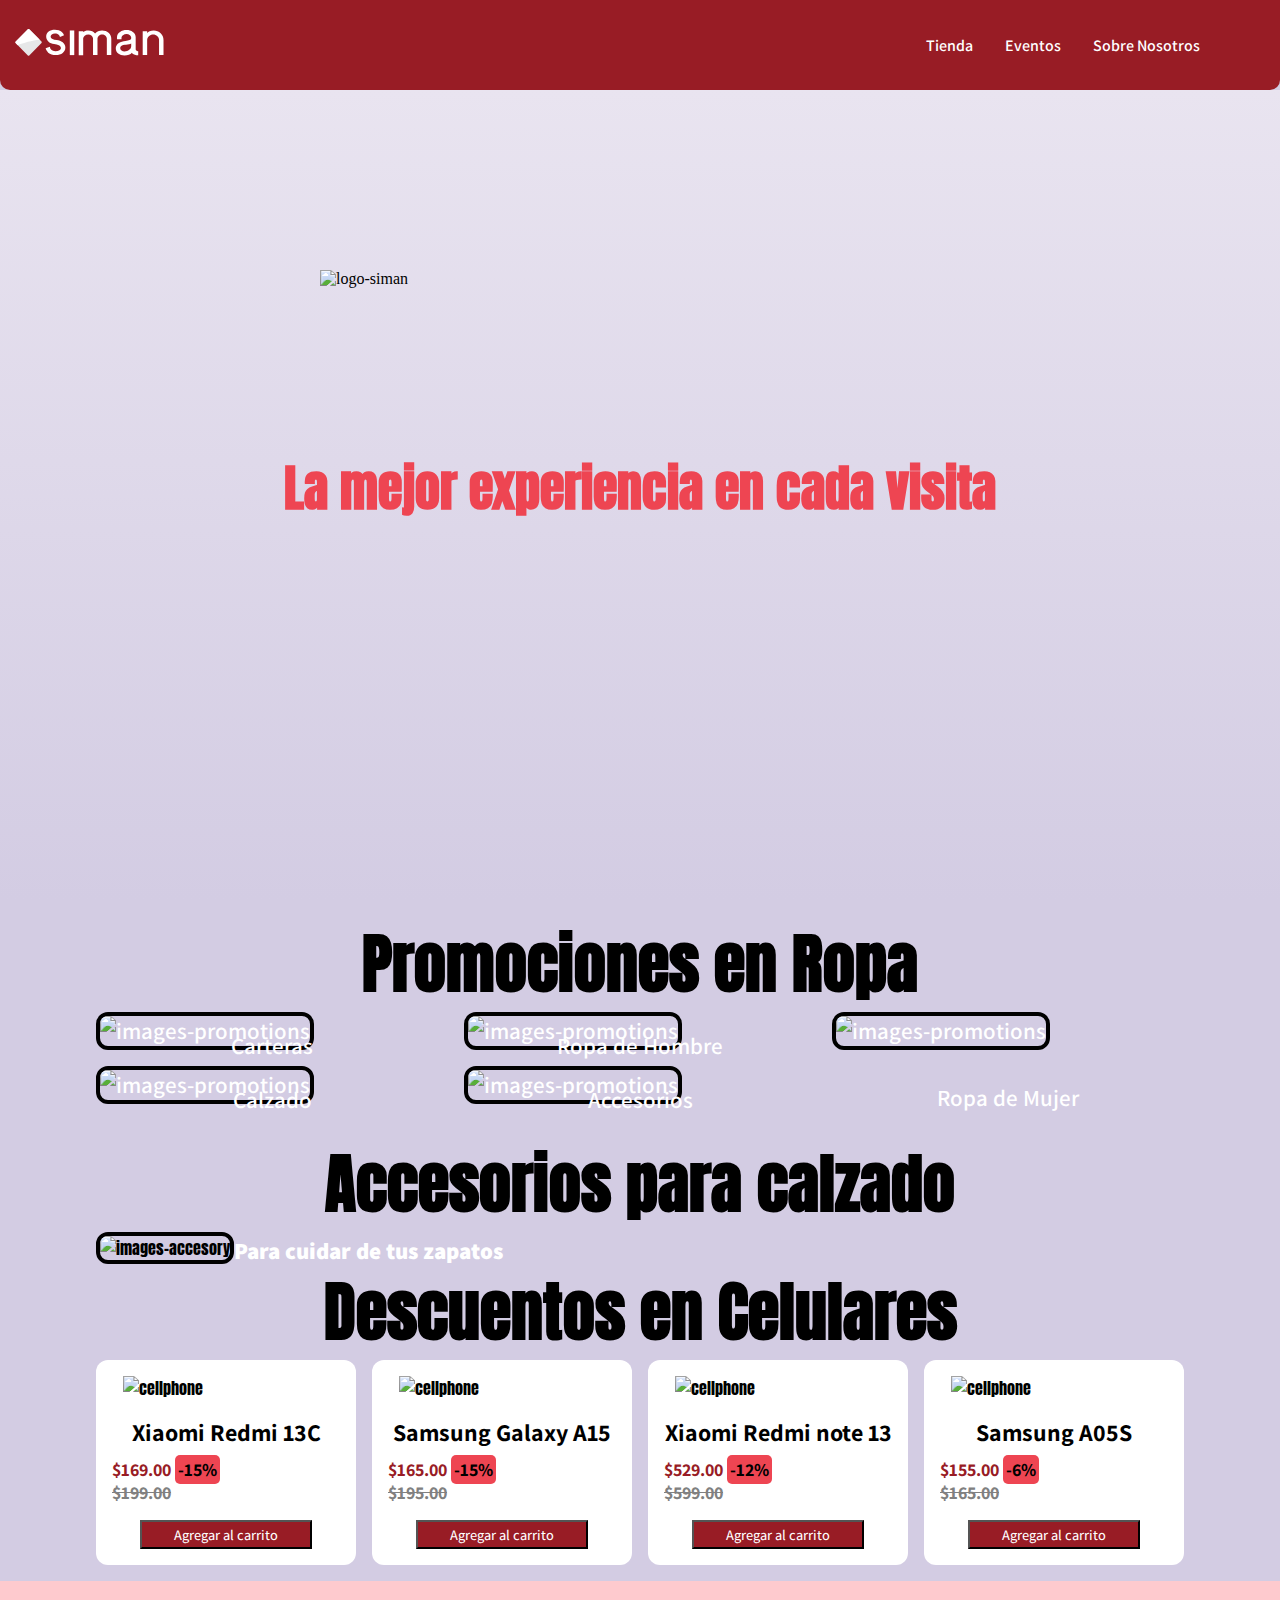
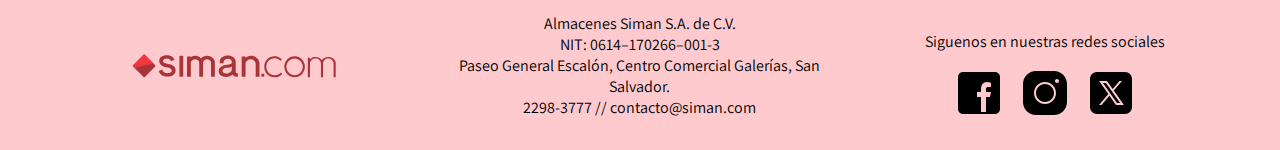
==== commit 62ef9006: "create event.html and event.css files, and set up a redirection" ====
--- a/index.html
+++ b/index.html
@@ -15,7 +15,7 @@
         </div>
         <div class="options-navbar">
             <p class="text">Tienda</p>
-            <p class="text">Promociones</p>
+            <a class="text" href="./events.html">Eventos</a>
             <p class="text">Sobre Nosotros</p>
         </div>
     </nav>
--- a/css/main.css
+++ b/css/main.css
@@ -49,8 +49,12 @@
     padding-right: 5rem;
     justify-content: flex-end;
     gap: 2rem;
+}
+
+.options-navbar .text{
     font-weight: 600;
     color: var(--white);
+    text-decoration: none;
 }
 
 .start {
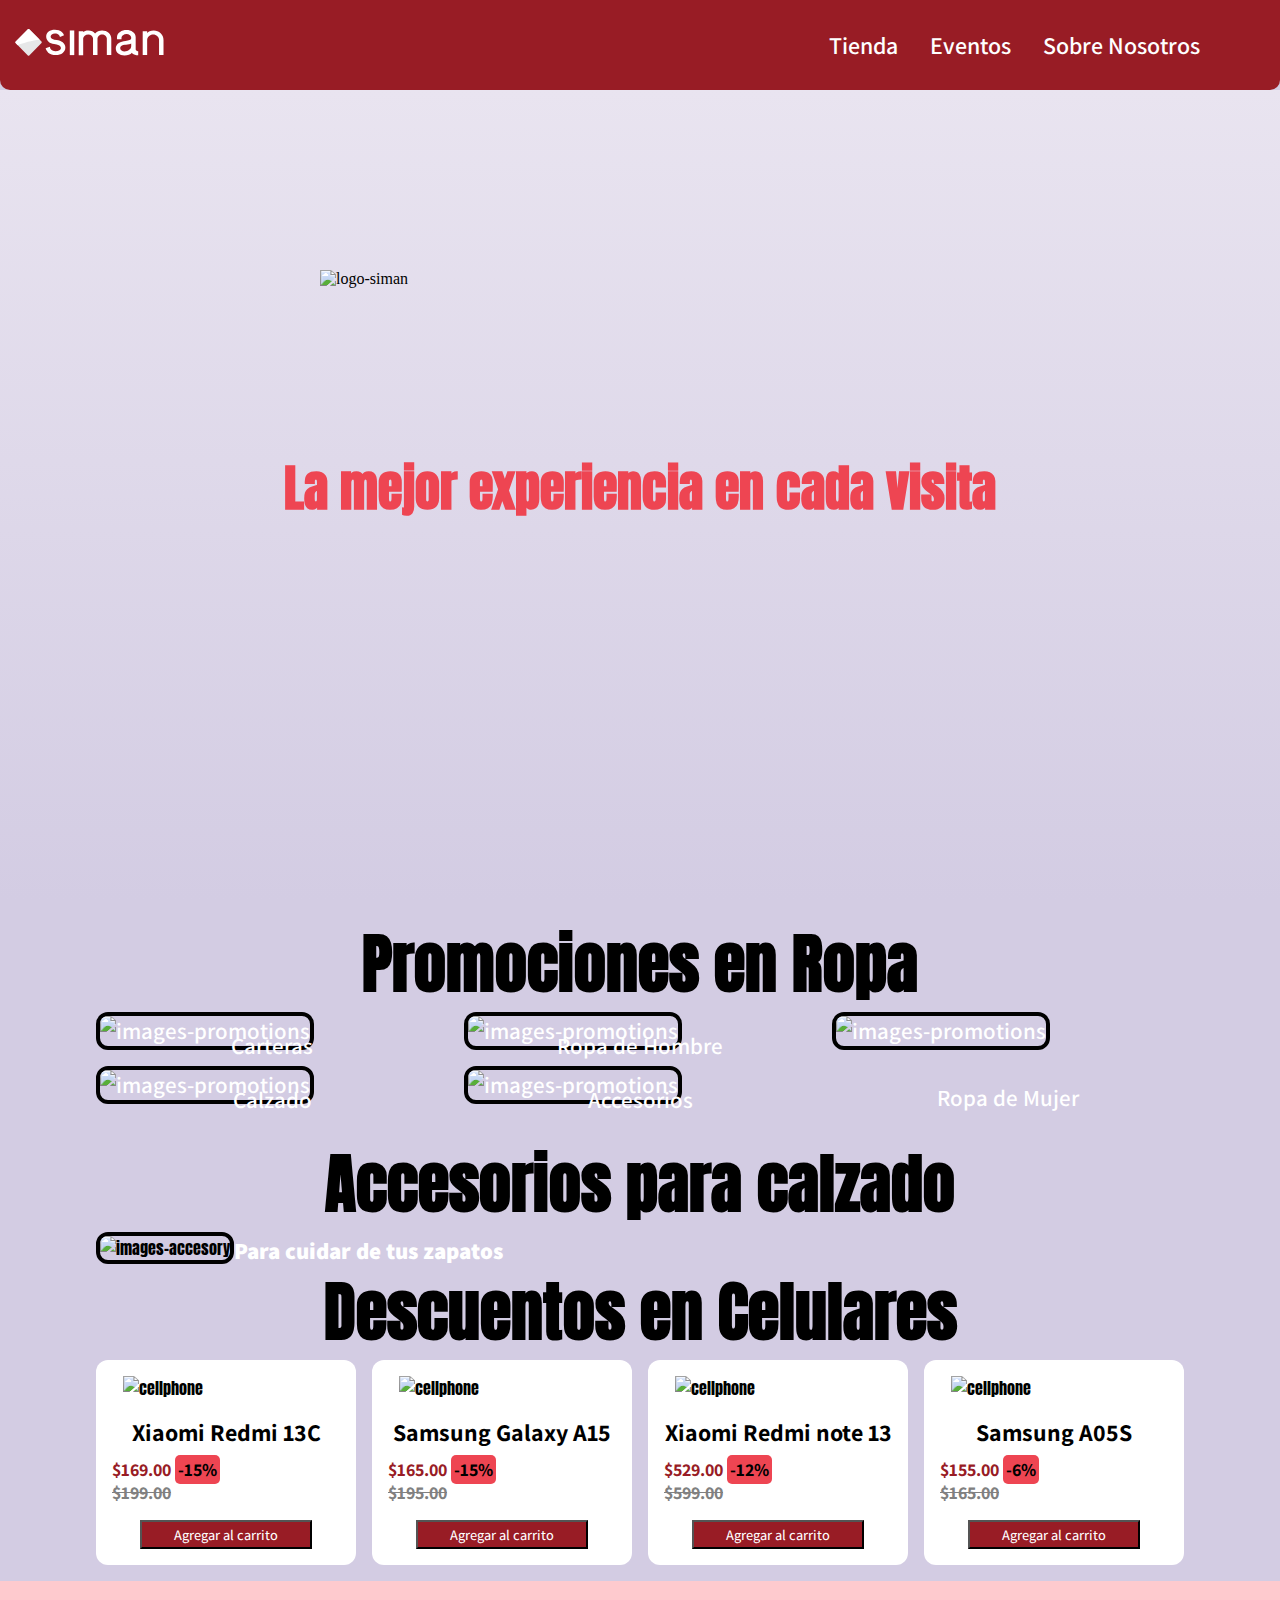
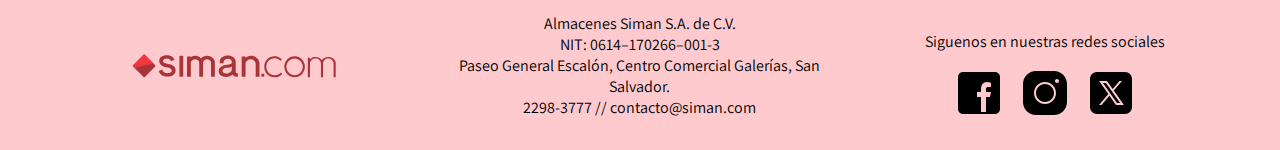
==== commit c1593b26: "add about.html and about.css and add content for about" ====
--- a/index.html
+++ b/index.html
@@ -16,7 +16,7 @@
         <div class="options-navbar">
             <p class="text">Tienda</p>
             <a class="text" href="./events.html">Eventos</a>
-            <p class="text">Sobre Nosotros</p>
+            <a class="text" href="./about.html">Sobre Nosotros</a>
         </div>
     </nav>
     <section class="start">
--- a/css/main.css
+++ b/css/main.css
@@ -55,6 +55,7 @@
     font-weight: 600;
     color: var(--white);
     text-decoration: none;
+    font-size: 24px;
 }
 
 .start {
@@ -316,13 +317,20 @@
         width: 90%;
         height: 100%;
     }
-    
+
     .options-navbar {
         display: flex;
-        padding-right: 20px;
+        padding-right: 1rem;
+        justify-content: flex-end;
+        gap: 2rem;
+    }
+    
+    .options-navbar .text{
+        display: flex;
+        padding-right: 0px;
         align-items: center;
-        gap: 20px;
-        font-size: 12px;
+        justify-content: flex-end;
+        font-size: 15px;
         text-align: center;
     }
 
